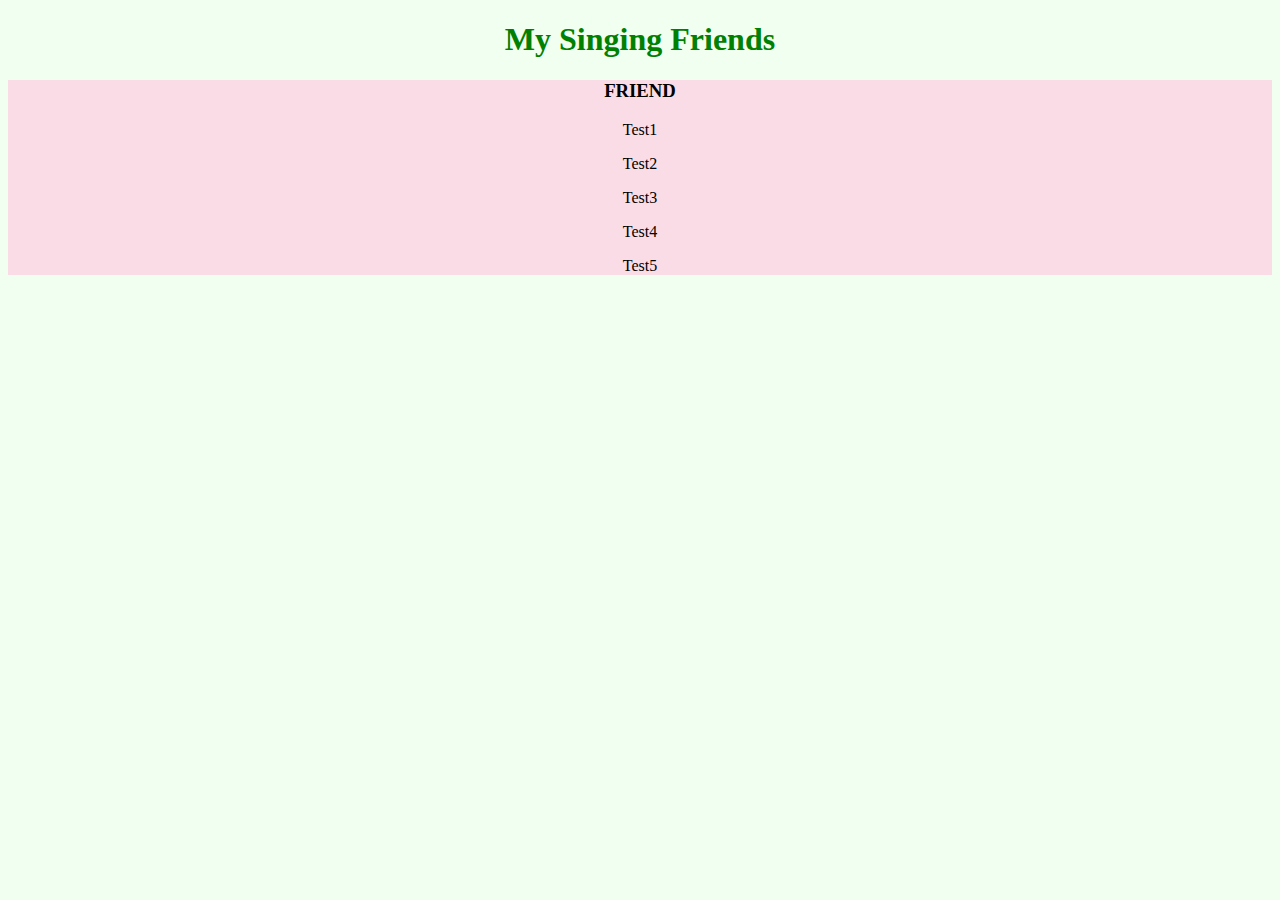
==== javaScript-labs/index.html @ aad405d7 "Lab: 99 Lines of Code- Part1" ====
<!DOCTYPE html>
<html lang="en">
<head>
    <meta charset="UTF-8">
    <meta name="viewport" content="width=device-width, initial-scale=1.0">
    <meta http-equiv="X-UA-Compatible" content="ie=edge">
    <title>99 Lines of Code In The File</title>
    <style>
            body{background-color: honeydew;}
            h1{color: green;text-align: center;}
            .friend{background-color: rgb(250, 220, 230);text-align: center;}
            .friend > h3{text-transform: uppercase;}
    </style>
</head>
<body>
      <h1>My Singing Friends</h1>
      <div class="friend">
          <h3>Friend</h3>
          <p>Test1</p>
          <p>Test2</p>
          <p>Test3</p>
          <p>Test4</p>
          <p>Test5</p>  
      </div> 
      <script src="friends.js"></script> 
</body>
</html>
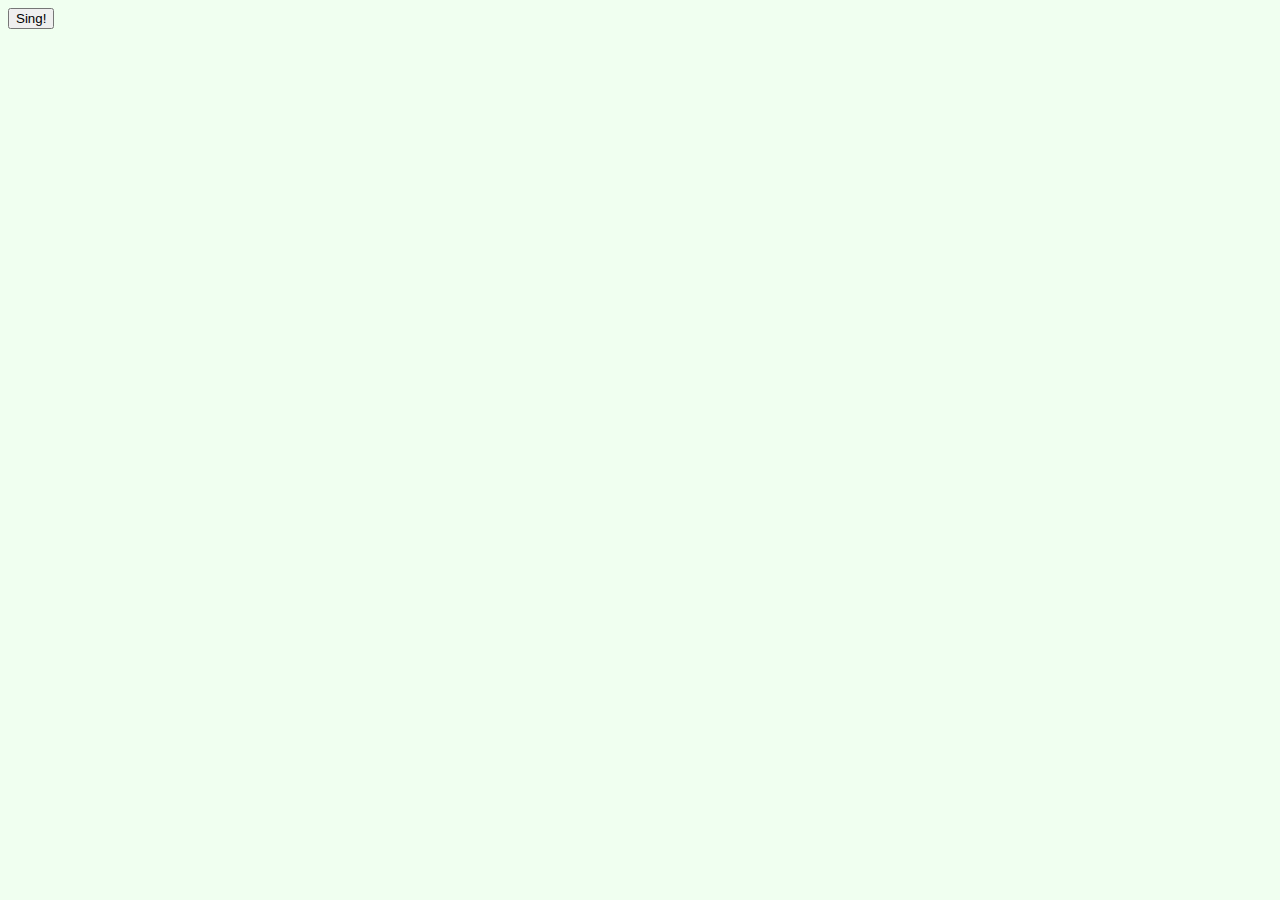
==== commit 219f4349: "Dom practice example" ====
--- a/javaScript-labs/index.html
+++ b/javaScript-labs/index.html
@@ -7,21 +7,14 @@
     <title>99 Lines of Code In The File</title>
     <style>
             body{background-color: honeydew;}
-            h1{color: green;text-align: center;}
+
             .friend{background-color: rgb(250, 220, 230);text-align: center;}
             .friend > h3{text-transform: uppercase;}
     </style>
 </head>
 <body>
-      <h1>My Singing Friends</h1>
-      <div class="friend">
-          <h3>Friend</h3>
-          <p>Test1</p>
-          <p>Test2</p>
-          <p>Test3</p>
-          <p>Test4</p>
-          <p>Test5</p>  
-      </div> 
+          
+      <button>Sing!</button> 
       <script src="friends.js"></script> 
 </body>
 </html>